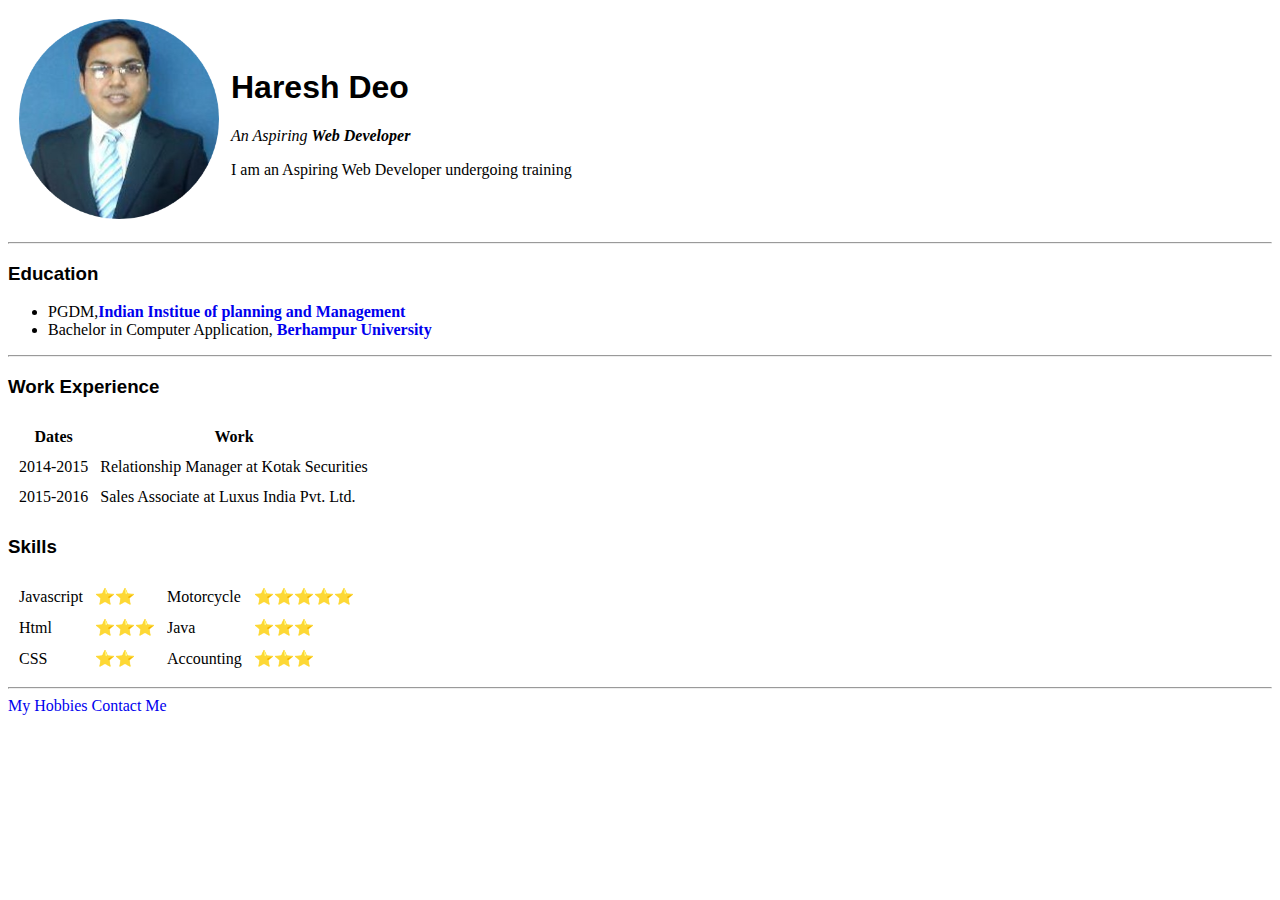
==== index.html @ 2716c4c2 "Add initial CV Website files" ====
<!DOCTYPE html>
<html lang="en">
 <head>
    <meta charset="UTF-8">
    <link rel="stylesheet" href="styles.css">


        <title>Haresh website</title>
 </head>
 <body>
     <table cellspacing="10">
         <tr>
             <td><img src="My Profile Picture.png" alt="My Profile Picture"></td>
             <td><h1>Haresh Deo</h1>
                <p> <em>An Aspiring <strong>Web Developer</strong></em> </p>
                <p>I am an Aspiring Web Developer undergoing training</p>
             </td>
         </tr>
     </table>        
     <hr>
     <h3>Education</h3>
     <ul>
          <li>PGDM,<a href="http://www.iipm.edu/" target="_blank"><strong>Indian Institue of planning and Management</strong></a>
          </li>

         <li>Bachelor in Computer Application,<a href="http://www.bamu.nic.in/" target="_blank">
             <Strong>Berhampur University</Strong></a>
         </li>
     </ul>
     <hr>
     <h3>Work Experience</h3>
     <table cellspacing="10">
         <head>
             <th>Dates</th>
             <th>Work</th>
         </head>
         <body>
            <tr><td>
                2014-2015</td>
                <td> Relationship  Manager at Kotak Securities</td>   

            </tr>
            <tr> 
                <td>2015-2016</td>
              <td>Sales Associate at Luxus India Pvt. Ltd.</td>
            </tr>             
         </body>
         <footer>
         </footer>
         
     </table>
     <h3>Skills</h3>
     <table cellspacing="10">
         <head>
                       
         </head>
         <body>
             <tr>
                 <td>Javascript</td>
                 <td>⭐️⭐️</td>
                 <td>Motorcycle</td>
                 <td>⭐️⭐️⭐️⭐️⭐️</td>
             </tr>
             <tr>
                 <td>Html </td>
                 <td> ⭐️⭐️⭐️</td> 
                 <td>Java</td>
                 <td>⭐️⭐️⭐️</td>
                </tr>
             <tr><td>CSS</td>
                <td>⭐️⭐️</td>
                <td>Accounting</td>
                <td>⭐️⭐️⭐️</td>
            </tr>             
         </body>
         <footer></footer>
     </table>
     <hr>
     <a href="hobbies.html" target="_blank">My Hobbies</a>
     <a href="contact-me.html" target="_blank">Contact Me</a>
     

 </body>
</html>
---- styles.css ----
a{
    text-decoration: none;
}

h1,h2,h3{
    font-family: Arial, Helvetica, sans-serif;
}
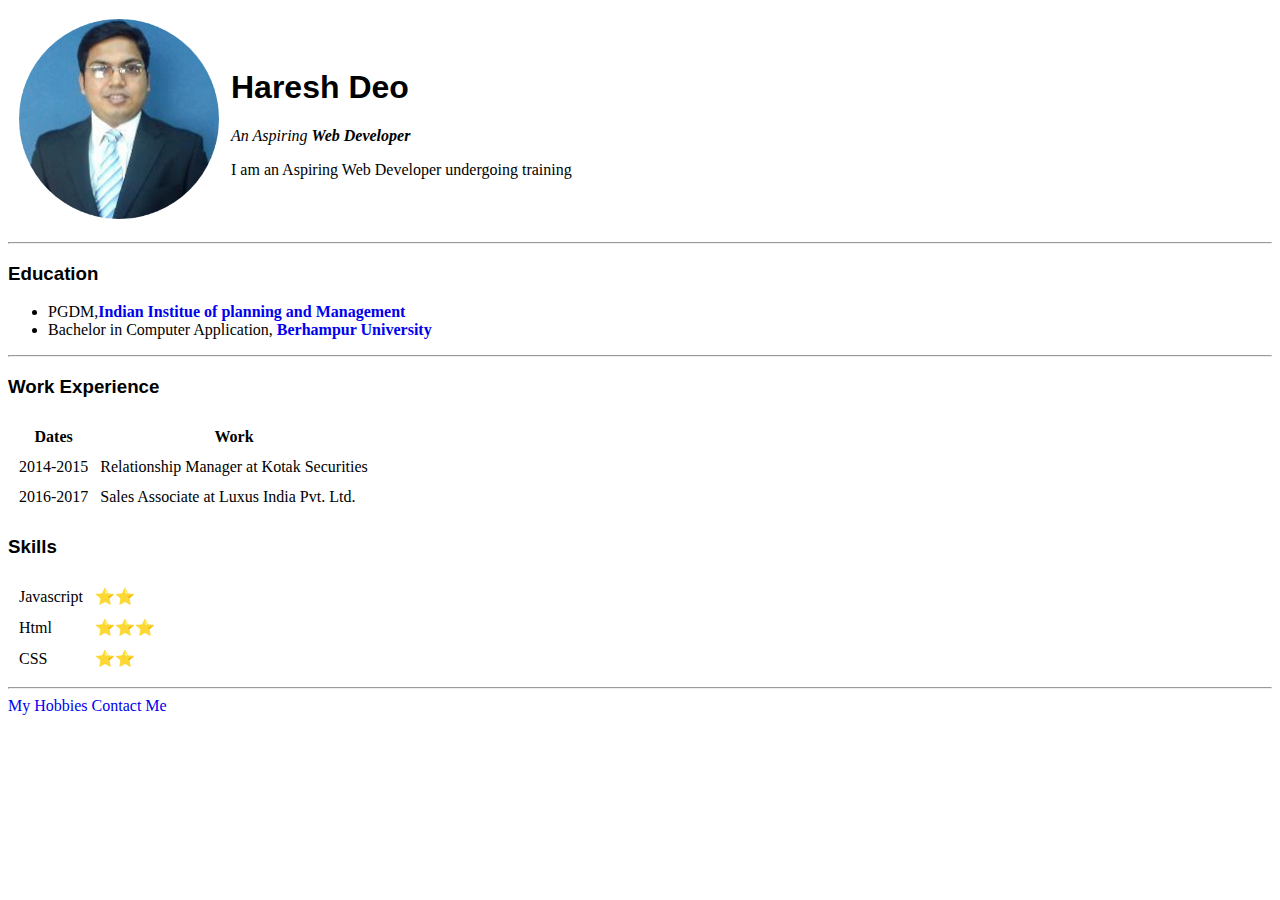
==== commit 4a8b1471: "Update index.html" ====
--- a/index.html
+++ b/index.html
@@ -41,7 +41,7 @@
 
             </tr>
             <tr> 
-                <td>2015-2016</td>
+                <td>2016-2017</td>
               <td>Sales Associate at Luxus India Pvt. Ltd.</td>
             </tr>             
          </body>
@@ -58,19 +58,16 @@
              <tr>
                  <td>Javascript</td>
                  <td>⭐️⭐️</td>
-                 <td>Motorcycle</td>
-                 <td>⭐️⭐️⭐️⭐️⭐️</td>
+                 
              </tr>
              <tr>
                  <td>Html </td>
                  <td> ⭐️⭐️⭐️</td> 
-                 <td>Java</td>
-                 <td>⭐️⭐️⭐️</td>
+                 
                 </tr>
              <tr><td>CSS</td>
                 <td>⭐️⭐️</td>
-                <td>Accounting</td>
-                <td>⭐️⭐️⭐️</td>
+                
             </tr>             
          </body>
          <footer></footer>
@@ -81,4 +78,4 @@
      
 
  </body>
-</html>+</html>
